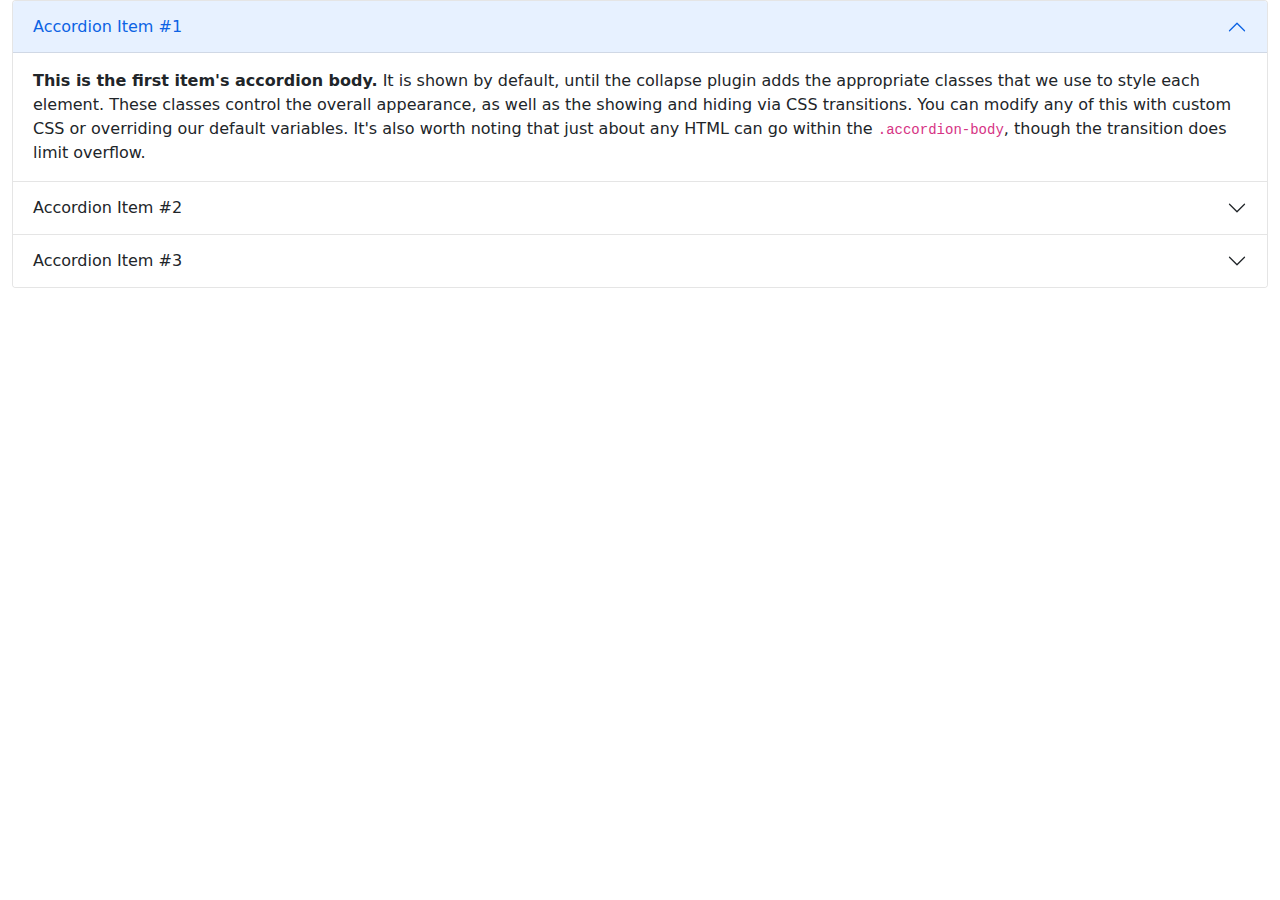
==== index.html @ 80adf0fe "update" ====
<!DOCTYPE html>
<html lang="en">
<head>
  <meta charset="UTF-8">
  <meta http-equiv="X-UA-Compatible" content="IE=edge">
  <meta name="viewport" content="width=device-width, initial-scale=1.0">
  <link rel="stylesheet" href="css/index.css">
  <title>Document</title>
</head>
<body>
  
  <div class="container">
    <div class="accordion" id="accordionExample">
      <div class="accordion-item">
        <h2 class="accordion-header" id="headingOne">
          <button class="accordion-button" type="button" data-bs-toggle="collapse" data-bs-target="#collapseOne" aria-expanded="true" aria-controls="collapseOne">
            Accordion Item #1
          </button>
        </h2>
        <div id="collapseOne" class="accordion-collapse collapse show" aria-labelledby="headingOne" data-bs-parent="#accordionExample">
          <div class="accordion-body">
            <strong>This is the first item's accordion body.</strong> It is shown by default, until the collapse plugin adds the appropriate classes that we use to style each element. These classes control the overall appearance, as well as the showing and hiding via CSS transitions. You can modify any of this with custom CSS or overriding our default variables. It's also worth noting that just about any HTML can go within the <code>.accordion-body</code>, though the transition does limit overflow.
          </div>
        </div>
      </div>
      <div class="accordion-item">
        <h2 class="accordion-header" id="headingTwo">
          <button class="accordion-button collapsed" type="button" data-bs-toggle="collapse" data-bs-target="#collapseTwo" aria-expanded="false" aria-controls="collapseTwo">
            Accordion Item #2
          </button>
        </h2>
        <div id="collapseTwo" class="accordion-collapse collapse" aria-labelledby="headingTwo" data-bs-parent="#accordionExample">
          <div class="accordion-body">
            <strong>This is the second item's accordion body.</strong> It is hidden by default, until the collapse plugin adds the appropriate classes that we use to style each element. These classes control the overall appearance, as well as the showing and hiding via CSS transitions. You can modify any of this with custom CSS or overriding our default variables. It's also worth noting that just about any HTML can go within the <code>.accordion-body</code>, though the transition does limit overflow.
          </div>
        </div>
      </div>
      <div class="accordion-item">
        <h2 class="accordion-header" id="headingThree">
          <button class="accordion-button collapsed" type="button" data-bs-toggle="collapse" data-bs-target="#collapseThree" aria-expanded="false" aria-controls="collapseThree">
            Accordion Item #3
          </button>
        </h2>
        <div id="collapseThree" class="accordion-collapse collapse" aria-labelledby="headingThree" data-bs-parent="#accordionExample">
          <div class="accordion-body">
            <strong>This is the third item's accordion body.</strong> It is hidden by default, until the collapse plugin adds the appropriate classes that we use to style each element. These classes control the overall appearance, as well as the showing and hiding via CSS transitions. You can modify any of this with custom CSS or overriding our default variables. It's also worth noting that just about any HTML can go within the <code>.accordion-body</code>, though the transition does limit overflow.
          </div>
        </div>
      </div>
    </div>
  </div>

  <script src="js/bootstrap.min.js"></script>
</body>
</html>
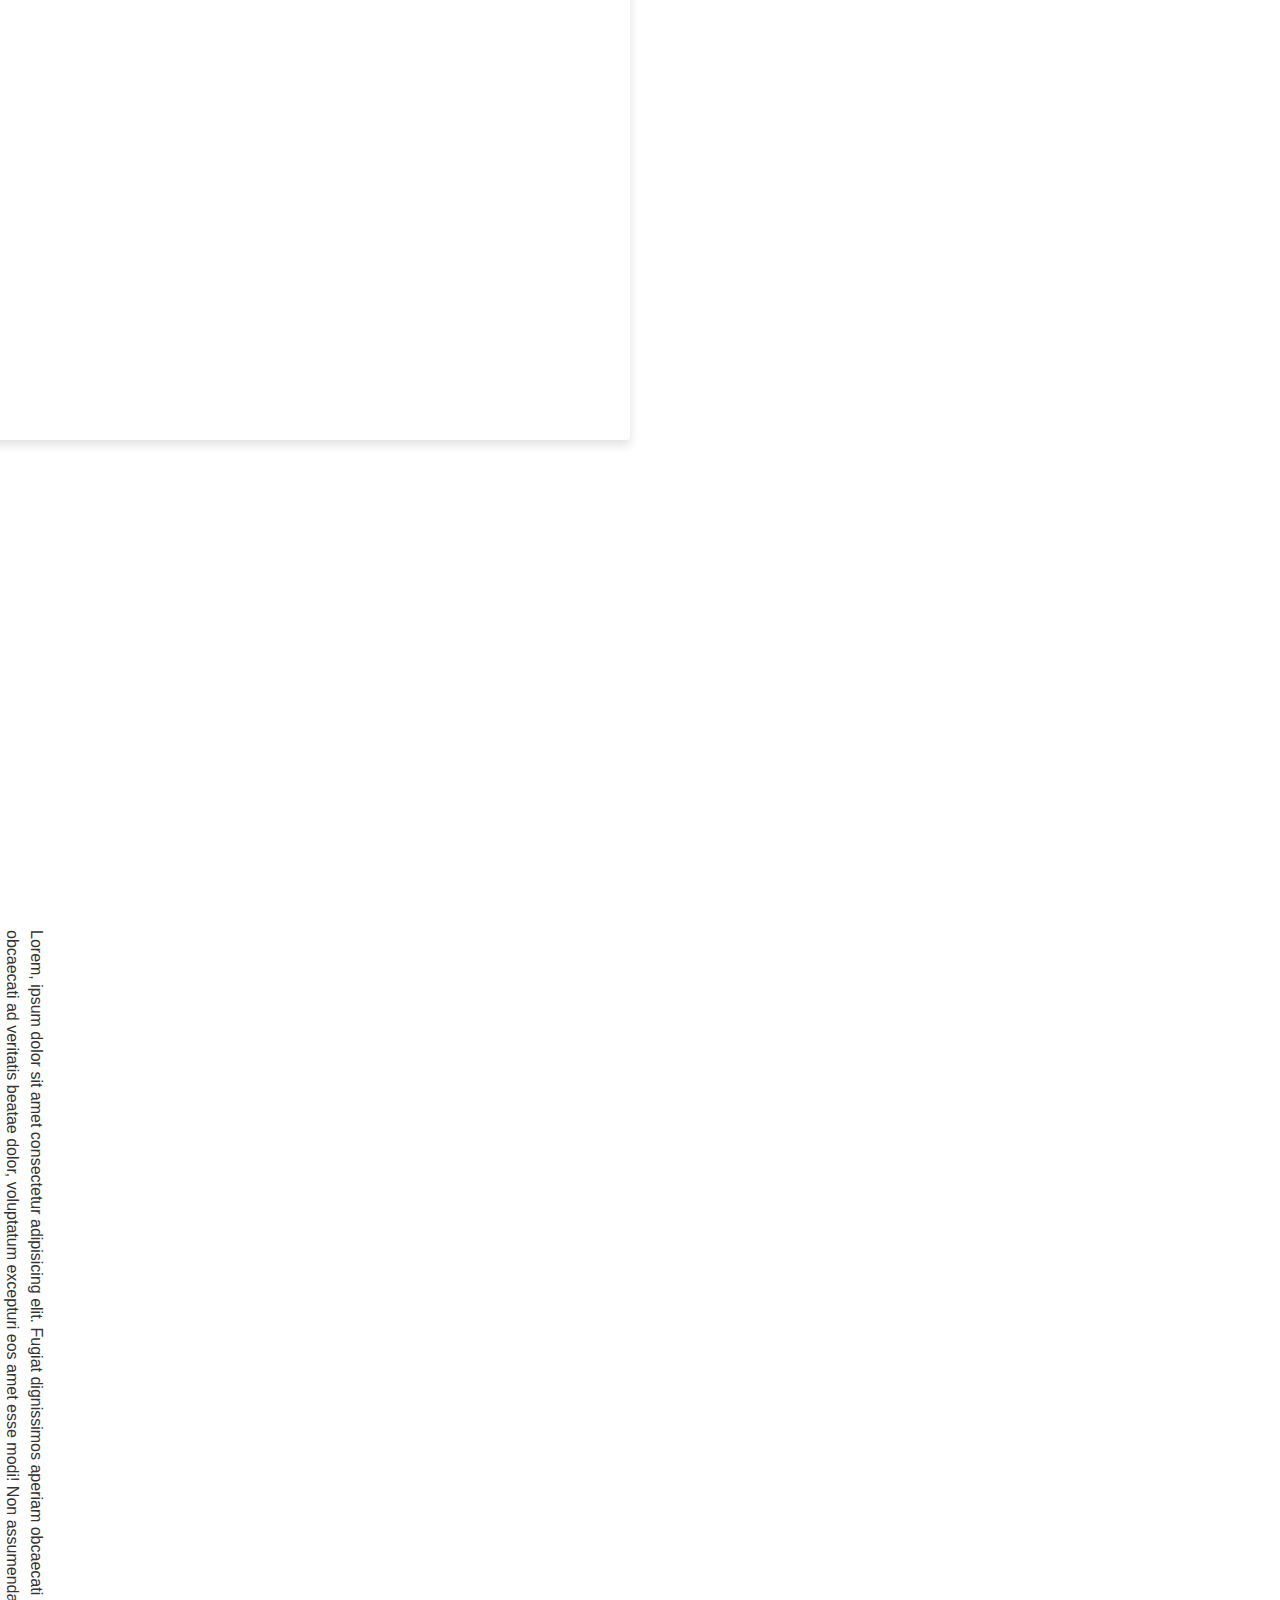
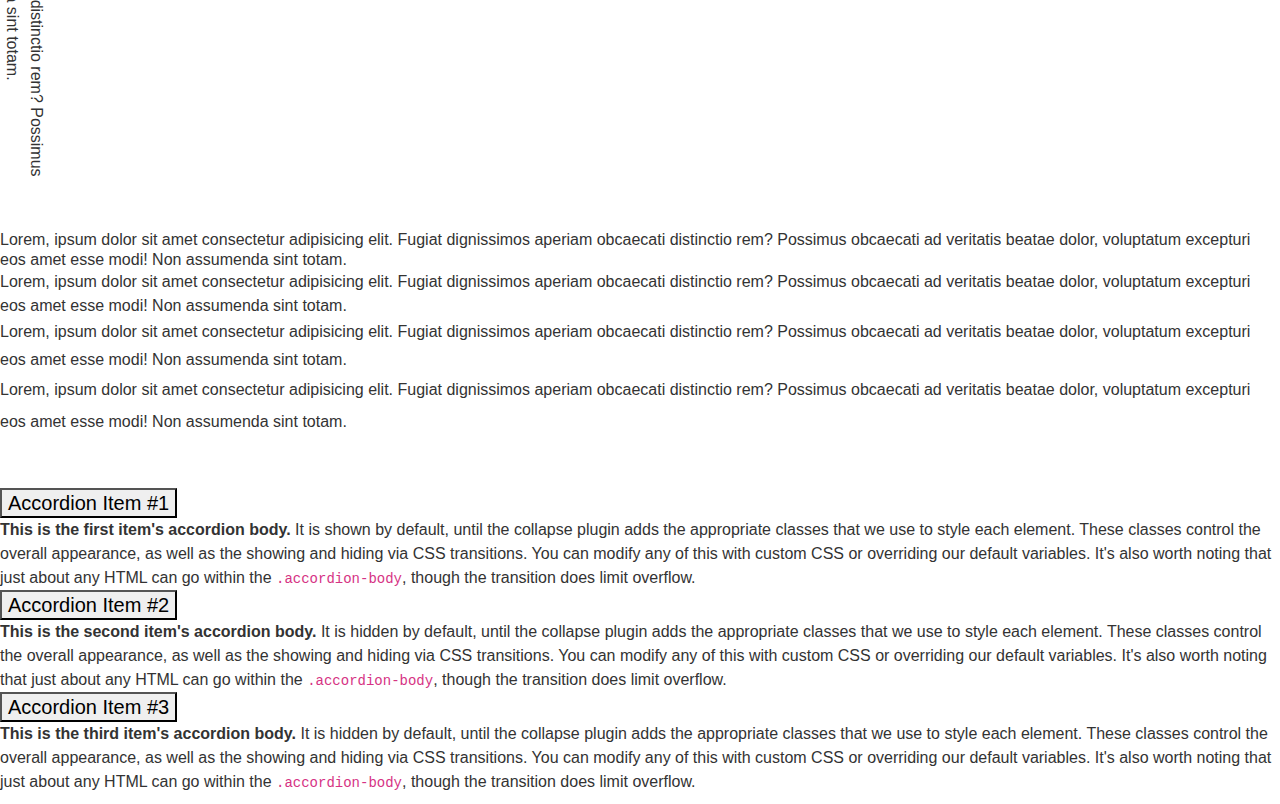
==== commit aab52bf9: "update" ====
--- a/index.html
+++ b/index.html
@@ -8,6 +8,95 @@
   <title>Document</title>
 </head>
 <body>
+
+  <div class="
+    u-va-m
+    u-fl
+    u-ov-a
+    u-d-b
+    u-bxsh
+    u-pos-s
+    u-t-0
+    u-b-0
+    u-l-0
+    u-r-0
+    u-translate-middle
+    u-bd
+    u-bd-t
+    u-bd-r
+    u-bd-b
+    u-bd-l
+    u-bdc-white
+    u-bdw-1
+    u-w-100
+    u-maw-100
+    u-miw-100
+    u-h-100
+    u-mah-100
+    u-mih-100
+    u-fx-fill
+    u-fxd-r
+    u-fxg-0
+    u-fxsh-1
+    u-fxw-w
+    u-gap-20
+    u-jc-c
+    u-ai-c
+    u-ac-c
+    u-as-c
+    u-order-0
+    u-m-10
+    u-mx-10
+    u-my-10
+    u-mt-10
+    u-mr-10
+    u-mb-10
+    u-ml-10
+    u-m-n10
+    u-mx-n10
+    u-my-n10
+    u-mt-n10
+    u-mr-n10
+    u-mb-n10
+    u-ml-n10
+    u-p-10
+    u-px-10
+    u-py-10
+    u-pt-10
+    u-pr-10
+    u-pb-10
+    u-pl-10
+    u-ff-noto
+    u-fz-20
+    u-fs-i
+    u-fw-b
+    u-lh-1
+    u-ta-c
+    u-td-u
+    u-tt-l
+    u-whs-n
+    u-wow-b
+    u-c-white
+    u-bgc-white
+    u-bgi-gradient
+    u-us-n
+    u-pe-n
+    u-bdrs-circle
+    u-bdrs-t
+    u-bdrs-r
+    u-bdrs-b
+    u-bdrs-l
+    u-v-v
+    u-z-n1
+  ">Lorem ipsum dolor sit amet.</div>
+
+  <div class="u-my-50">
+    <div class="u-writing-v">Lorem, ipsum dolor sit amet consectetur adipisicing elit. Fugiat dignissimos aperiam obcaecati distinctio rem? Possimus obcaecati ad veritatis beatae dolor, voluptatum excepturi eos amet esse modi! Non assumenda sint totam.</div>
+    <div class="u-lh-1.25">Lorem, ipsum dolor sit amet consectetur adipisicing elit. Fugiat dignissimos aperiam obcaecati distinctio rem? Possimus obcaecati ad veritatis beatae dolor, voluptatum excepturi eos amet esse modi! Non assumenda sint totam.</div>
+    <div class="u-lh-1.5">Lorem, ipsum dolor sit amet consectetur adipisicing elit. Fugiat dignissimos aperiam obcaecati distinctio rem? Possimus obcaecati ad veritatis beatae dolor, voluptatum excepturi eos amet esse modi! Non assumenda sint totam.</div>
+    <div class="u-lh-1.75">Lorem, ipsum dolor sit amet consectetur adipisicing elit. Fugiat dignissimos aperiam obcaecati distinctio rem? Possimus obcaecati ad veritatis beatae dolor, voluptatum excepturi eos amet esse modi! Non assumenda sint totam.</div>
+    <div class="u-lh-2">Lorem, ipsum dolor sit amet consectetur adipisicing elit. Fugiat dignissimos aperiam obcaecati distinctio rem? Possimus obcaecati ad veritatis beatae dolor, voluptatum excepturi eos amet esse modi! Non assumenda sint totam.</div>
+  </div>
   
   <div class="container">
     <div class="accordion" id="accordionExample">
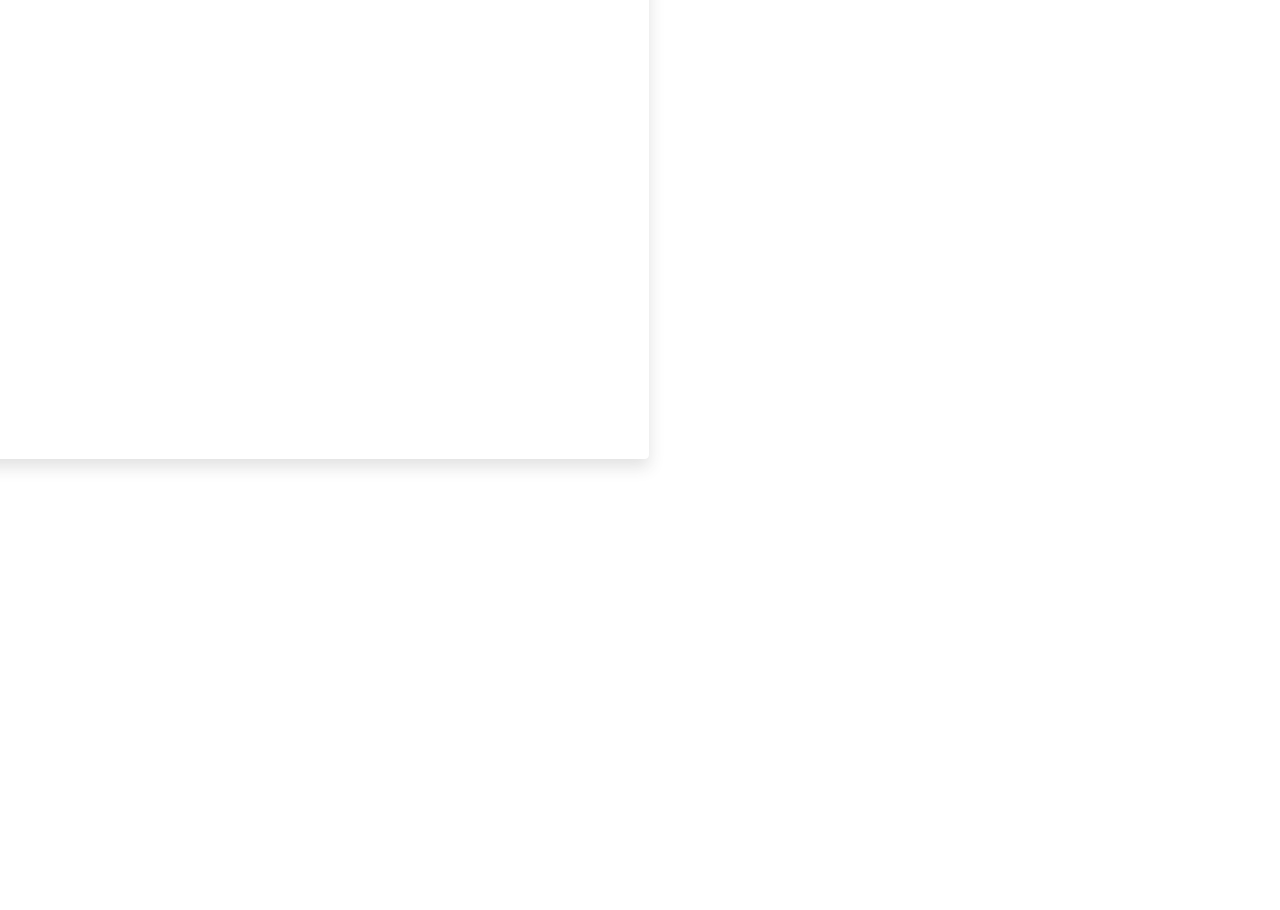
==== commit 1a47873f: "update" ====
--- a/index.html
+++ b/index.html
@@ -4,14 +4,14 @@
   <meta charset="UTF-8">
   <meta http-equiv="X-UA-Compatible" content="IE=edge">
   <meta name="viewport" content="width=device-width, initial-scale=1.0">
-  <link rel="stylesheet" href="css/index.css">
+  <link rel="stylesheet" href="css/index-utilities.css">
   <title>Document</title>
 </head>
 <body>
 
   <div class="
     u-va-m
-    u-fl
+    u-fl-l
     u-ov-a
     u-d-b
     u-bxsh
@@ -90,54 +90,7 @@
     u-z-n1
   ">Lorem ipsum dolor sit amet.</div>
 
-  <div class="u-my-50">
-    <div class="u-writing-v">Lorem, ipsum dolor sit amet consectetur adipisicing elit. Fugiat dignissimos aperiam obcaecati distinctio rem? Possimus obcaecati ad veritatis beatae dolor, voluptatum excepturi eos amet esse modi! Non assumenda sint totam.</div>
-    <div class="u-lh-1.25">Lorem, ipsum dolor sit amet consectetur adipisicing elit. Fugiat dignissimos aperiam obcaecati distinctio rem? Possimus obcaecati ad veritatis beatae dolor, voluptatum excepturi eos amet esse modi! Non assumenda sint totam.</div>
-    <div class="u-lh-1.5">Lorem, ipsum dolor sit amet consectetur adipisicing elit. Fugiat dignissimos aperiam obcaecati distinctio rem? Possimus obcaecati ad veritatis beatae dolor, voluptatum excepturi eos amet esse modi! Non assumenda sint totam.</div>
-    <div class="u-lh-1.75">Lorem, ipsum dolor sit amet consectetur adipisicing elit. Fugiat dignissimos aperiam obcaecati distinctio rem? Possimus obcaecati ad veritatis beatae dolor, voluptatum excepturi eos amet esse modi! Non assumenda sint totam.</div>
-    <div class="u-lh-2">Lorem, ipsum dolor sit amet consectetur adipisicing elit. Fugiat dignissimos aperiam obcaecati distinctio rem? Possimus obcaecati ad veritatis beatae dolor, voluptatum excepturi eos amet esse modi! Non assumenda sint totam.</div>
-  </div>
-  
-  <div class="container">
-    <div class="accordion" id="accordionExample">
-      <div class="accordion-item">
-        <h2 class="accordion-header" id="headingOne">
-          <button class="accordion-button" type="button" data-bs-toggle="collapse" data-bs-target="#collapseOne" aria-expanded="true" aria-controls="collapseOne">
-            Accordion Item #1
-          </button>
-        </h2>
-        <div id="collapseOne" class="accordion-collapse collapse show" aria-labelledby="headingOne" data-bs-parent="#accordionExample">
-          <div class="accordion-body">
-            <strong>This is the first item's accordion body.</strong> It is shown by default, until the collapse plugin adds the appropriate classes that we use to style each element. These classes control the overall appearance, as well as the showing and hiding via CSS transitions. You can modify any of this with custom CSS or overriding our default variables. It's also worth noting that just about any HTML can go within the <code>.accordion-body</code>, though the transition does limit overflow.
-          </div>
-        </div>
-      </div>
-      <div class="accordion-item">
-        <h2 class="accordion-header" id="headingTwo">
-          <button class="accordion-button collapsed" type="button" data-bs-toggle="collapse" data-bs-target="#collapseTwo" aria-expanded="false" aria-controls="collapseTwo">
-            Accordion Item #2
-          </button>
-        </h2>
-        <div id="collapseTwo" class="accordion-collapse collapse" aria-labelledby="headingTwo" data-bs-parent="#accordionExample">
-          <div class="accordion-body">
-            <strong>This is the second item's accordion body.</strong> It is hidden by default, until the collapse plugin adds the appropriate classes that we use to style each element. These classes control the overall appearance, as well as the showing and hiding via CSS transitions. You can modify any of this with custom CSS or overriding our default variables. It's also worth noting that just about any HTML can go within the <code>.accordion-body</code>, though the transition does limit overflow.
-          </div>
-        </div>
-      </div>
-      <div class="accordion-item">
-        <h2 class="accordion-header" id="headingThree">
-          <button class="accordion-button collapsed" type="button" data-bs-toggle="collapse" data-bs-target="#collapseThree" aria-expanded="false" aria-controls="collapseThree">
-            Accordion Item #3
-          </button>
-        </h2>
-        <div id="collapseThree" class="accordion-collapse collapse" aria-labelledby="headingThree" data-bs-parent="#accordionExample">
-          <div class="accordion-body">
-            <strong>This is the third item's accordion body.</strong> It is hidden by default, until the collapse plugin adds the appropriate classes that we use to style each element. These classes control the overall appearance, as well as the showing and hiding via CSS transitions. You can modify any of this with custom CSS or overriding our default variables. It's also worth noting that just about any HTML can go within the <code>.accordion-body</code>, though the transition does limit overflow.
-          </div>
-        </div>
-      </div>
-    </div>
-  </div>
+  <div class="u-d-f u-d-tab-ib u-d-sp-b"></div>
 
   <script src="js/bootstrap.min.js"></script>
 </body>
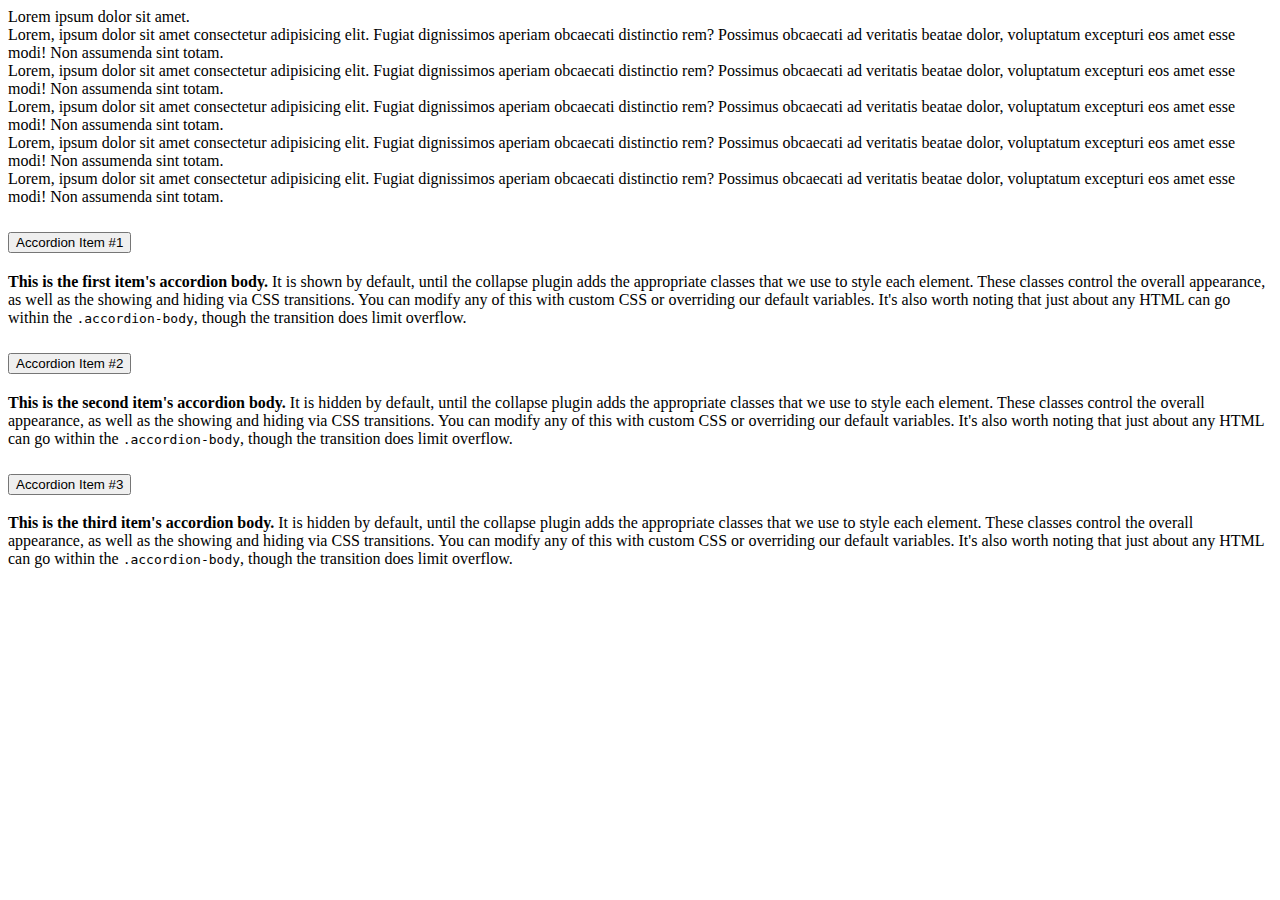
==== commit 2b63047a: "update" ====
--- a/index.html
+++ b/index.html
@@ -4,7 +4,7 @@
   <meta charset="UTF-8">
   <meta http-equiv="X-UA-Compatible" content="IE=edge">
   <meta name="viewport" content="width=device-width, initial-scale=1.0">
-  <link rel="stylesheet" href="css/index-utilities.css">
+  <link rel="stylesheet" href="css/index.css">
   <title>Document</title>
 </head>
 <body>
@@ -90,7 +90,54 @@
     u-z-n1
   ">Lorem ipsum dolor sit amet.</div>
 
-  <div class="u-d-f u-d-tab-ib u-d-sp-b"></div>
+  <div class="u-my-50">
+    <div class="u-writing-v">Lorem, ipsum dolor sit amet consectetur adipisicing elit. Fugiat dignissimos aperiam obcaecati distinctio rem? Possimus obcaecati ad veritatis beatae dolor, voluptatum excepturi eos amet esse modi! Non assumenda sint totam.</div>
+    <div class="u-lh-1.25">Lorem, ipsum dolor sit amet consectetur adipisicing elit. Fugiat dignissimos aperiam obcaecati distinctio rem? Possimus obcaecati ad veritatis beatae dolor, voluptatum excepturi eos amet esse modi! Non assumenda sint totam.</div>
+    <div class="u-lh-1.5">Lorem, ipsum dolor sit amet consectetur adipisicing elit. Fugiat dignissimos aperiam obcaecati distinctio rem? Possimus obcaecati ad veritatis beatae dolor, voluptatum excepturi eos amet esse modi! Non assumenda sint totam.</div>
+    <div class="u-lh-1.75">Lorem, ipsum dolor sit amet consectetur adipisicing elit. Fugiat dignissimos aperiam obcaecati distinctio rem? Possimus obcaecati ad veritatis beatae dolor, voluptatum excepturi eos amet esse modi! Non assumenda sint totam.</div>
+    <div class="u-lh-2">Lorem, ipsum dolor sit amet consectetur adipisicing elit. Fugiat dignissimos aperiam obcaecati distinctio rem? Possimus obcaecati ad veritatis beatae dolor, voluptatum excepturi eos amet esse modi! Non assumenda sint totam.</div>
+  </div>
+  
+  <div class="container">
+    <div class="accordion" id="accordionExample">
+      <div class="accordion-item">
+        <h2 class="accordion-header" id="headingOne">
+          <button class="accordion-button" type="button" data-bs-toggle="collapse" data-bs-target="#collapseOne" aria-expanded="true" aria-controls="collapseOne">
+            Accordion Item #1
+          </button>
+        </h2>
+        <div id="collapseOne" class="accordion-collapse collapse show" aria-labelledby="headingOne" data-bs-parent="#accordionExample">
+          <div class="accordion-body">
+            <strong>This is the first item's accordion body.</strong> It is shown by default, until the collapse plugin adds the appropriate classes that we use to style each element. These classes control the overall appearance, as well as the showing and hiding via CSS transitions. You can modify any of this with custom CSS or overriding our default variables. It's also worth noting that just about any HTML can go within the <code>.accordion-body</code>, though the transition does limit overflow.
+          </div>
+        </div>
+      </div>
+      <div class="accordion-item">
+        <h2 class="accordion-header" id="headingTwo">
+          <button class="accordion-button collapsed" type="button" data-bs-toggle="collapse" data-bs-target="#collapseTwo" aria-expanded="false" aria-controls="collapseTwo">
+            Accordion Item #2
+          </button>
+        </h2>
+        <div id="collapseTwo" class="accordion-collapse collapse" aria-labelledby="headingTwo" data-bs-parent="#accordionExample">
+          <div class="accordion-body">
+            <strong>This is the second item's accordion body.</strong> It is hidden by default, until the collapse plugin adds the appropriate classes that we use to style each element. These classes control the overall appearance, as well as the showing and hiding via CSS transitions. You can modify any of this with custom CSS or overriding our default variables. It's also worth noting that just about any HTML can go within the <code>.accordion-body</code>, though the transition does limit overflow.
+          </div>
+        </div>
+      </div>
+      <div class="accordion-item">
+        <h2 class="accordion-header" id="headingThree">
+          <button class="accordion-button collapsed" type="button" data-bs-toggle="collapse" data-bs-target="#collapseThree" aria-expanded="false" aria-controls="collapseThree">
+            Accordion Item #3
+          </button>
+        </h2>
+        <div id="collapseThree" class="accordion-collapse collapse" aria-labelledby="headingThree" data-bs-parent="#accordionExample">
+          <div class="accordion-body">
+            <strong>This is the third item's accordion body.</strong> It is hidden by default, until the collapse plugin adds the appropriate classes that we use to style each element. These classes control the overall appearance, as well as the showing and hiding via CSS transitions. You can modify any of this with custom CSS or overriding our default variables. It's also worth noting that just about any HTML can go within the <code>.accordion-body</code>, though the transition does limit overflow.
+          </div>
+        </div>
+      </div>
+    </div>
+  </div>
 
   <script src="js/bootstrap.min.js"></script>
 </body>
